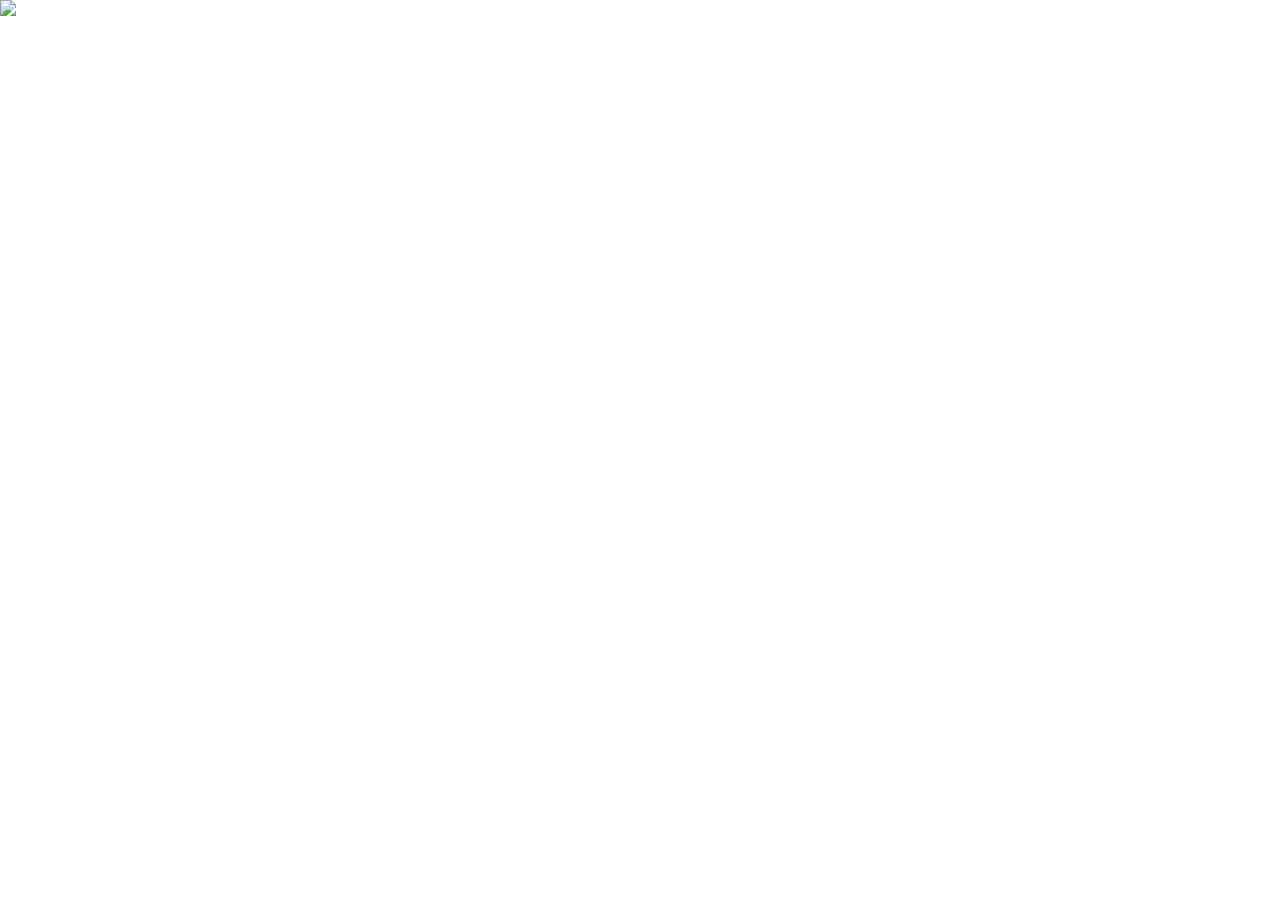
==== index.html @ c25ffb61 "Add initial HTML structure for FiyatPaylaş" ====
<!DOCTYPE html>
<html lang="tr">
<head>
<meta charset="UTF-8">
<meta name="viewport" content="width=device-width, initial-scale=1.0">
<title>FiyatPaylaş</title>

<style>

body{
margin:0;
background:#ffffff;
font-family:Arial,Helvetica,sans-serif;
}

img{
width:100%;
display:block;
}

</style>

</head>

<body>

<img src="https://i.ibb.co/HSHGP9s/Chat-GPT-mage-25-Tem-2026-00-27-56.png">

</body>

</html>
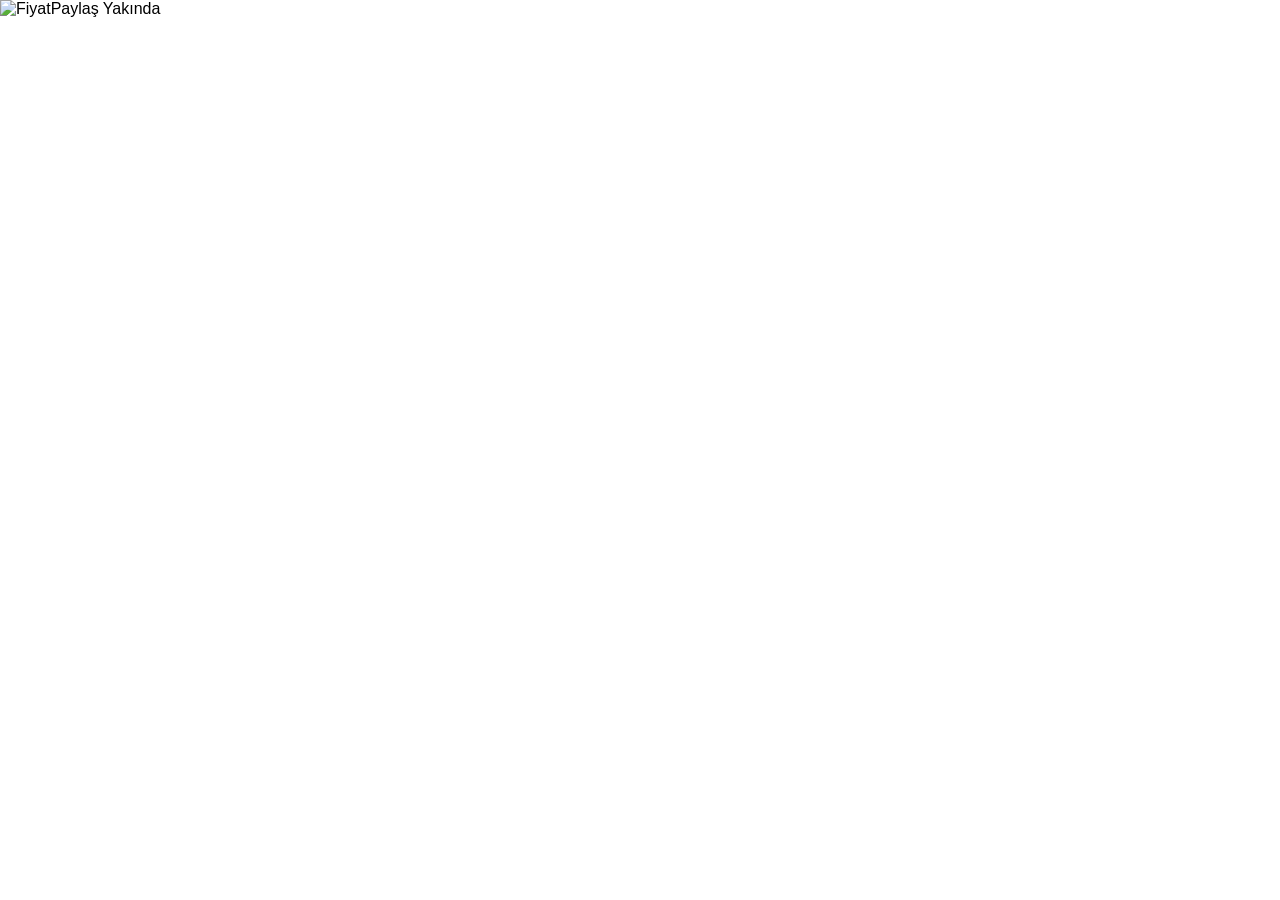
==== commit b3e7b117: "Update index.html" ====
--- a/index.html
+++ b/index.html
@@ -24,7 +24,7 @@
 
 <body>
 
-<img src="https://i.ibb.co/HSHGP9s/Chat-GPT-mage-25-Tem-2026-00-27-56.png">
+<img src="coming-soon-2560.png" alt="FiyatPaylaş Yakında">
 
 </body>
 
